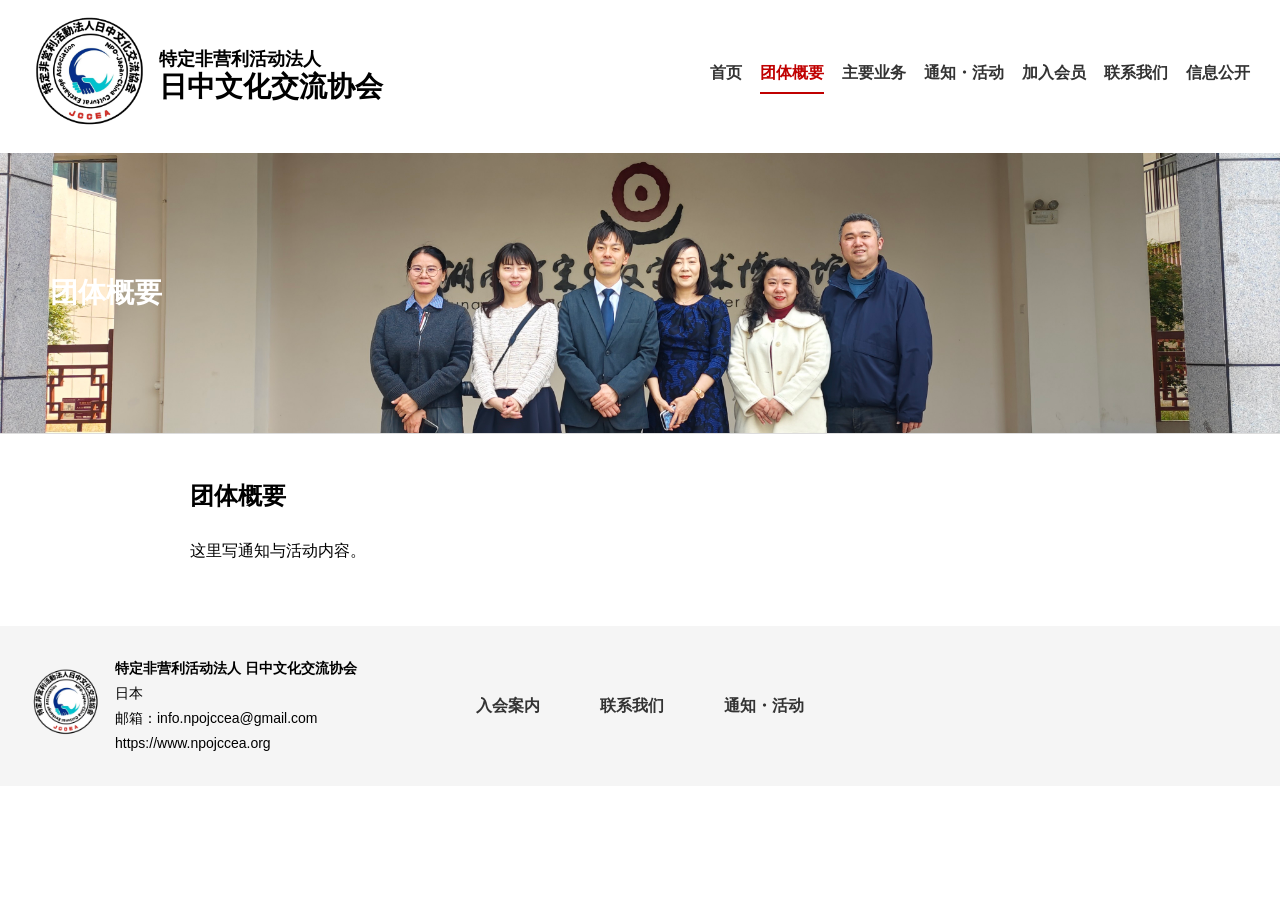
==== about.html @ 3d18b055 "Update about.html" ====
<!DOCTYPE html>
<html lang="zh">
<head>
  <meta charset="UTF-8">
  <title>团体概要｜日中文化交流协会</title>
  <link rel="stylesheet" href="common.css">
</head>

<style>
/* ===== 基本 ===== */
body {
  margin: 0;
  font-family: Arial, sans-serif;
  line-height: 1.8;
}

/* ===== ヘッダー ===== */
header {
  background: #fff;
  border-bottom: 1px solid #ddd;
}

/* ナビ全体 */
.nav-bar {
  display: flex;                 /* 横並び固定 */
  align-items: center;           /* 高さ中央 */
  padding: 15px 30px;
  min-height: 120px;             /* 高さ固定 */
  position: relative;
  z-index: 1000;
}

/* ロゴ＋団体名 */
.logo-area {
  display: flex;
  align-items: center;
}

.logo {
  height: 113px;
}

.org-name {
  margin-left: 12px;
  line-height: 1.2;
}

.org-top {
  font-size: 18px;
  font-weight: bold;
}

.org-bottom {
  font-size: 28px;
  font-weight: bold;
}

/* ===== メニュー ===== */
nav {
  margin-left: auto;             /* 右寄せ */
  display: flex;                 /* 横並び */
  gap: 18px;                     /* 間隔固定 */
}

nav a {
  text-decoration: none;
  color: #333;
  font-weight: bold;
  white-space: nowrap;
  padding-bottom: 4px;           /* 下線用余白固定 */
  border-bottom: 2px solid transparent;
}

/* 現在ページ */
nav a.active {
  color: #c00000;
  border-bottom: 2px solid #c00000;
}

/* ===== 見出し画像 ===== */
.hero {
  height: 280px;
  background: url("./images/guseqiang.jpg") center / cover no-repeat;
  display: flex;
  align-items: center;
  padding-left: 50px;
  color: #fff;
  font-size: 28px;
  font-weight: bold;
}

/* ===== 本文 ===== */
.container {
  max-width: 900px;
  margin: 40px auto;
  padding: 0 20px;
}

/* ===== フッター ===== */
footer {
  background: #f5f5f5;
  padding: 30px;
  margin-top: 60px;
  font-size: 14px;
}

.footer-box {
  display: flex;
  align-items: center;
  position: relative;
}

.footer-left {
  display: flex;
  align-items: center;
}

.footer-left img {
  width: 70px;
}

.footer-info {
  margin-left: 15px;
}

/* フッターメニュー中央固定 */
.footer-links {
  position: absolute;
  left: 50%;
  transform: translateX(-50%);
  display: flex;
  gap: 60px;
}

.footer-links a {
  font-size: 16px;
  font-weight: bold;
  color: #333;
  text-decoration: none;
}
</style>
</head>

<body>

<header>
  <div class="nav-bar">
    <div class="logo-area">
      <a href="index.html">
        <img src="images/logo.jpg" class="logo" alt="logo">
      </a>
      <div class="org-name">
        <div class="org-top">特定非营利活动法人</div>
        <div class="org-bottom">日中文化交流协会</div>
      </div>
    </div>

    <nav>
      <a href="index.html">首页</a>
      <a href="news.html" class="active">团体概要</a>
      <a href="business.html">主要业务</a>
      <a href="about.html">通知・活动</a>
      <a href="join.html">加入会员</a>
      <a href="contact.html">联系我们</a>
      <a href="info.html">信息公开</a>
    </nav>
  </div>

  <div class="hero hero-sub"
     style="background-image:url('images/2top.JPG');">
  团体概要
　</div>

</header>

<div class="container">
  <h2>团体概要</h2>
  <p>这里写通知与活动内容。</p>
</div>

<footer>
  <div class="footer-box">
    <div class="footer-left">
      <a href="index.html">
        <img src="images/logo.jpg" alt="logo">
      </a>
      <div class="footer-info">
        <strong>特定非营利活动法人 日中文化交流协会</strong><br>
        日本<br>
        邮箱：info.npojccea@gmail.com<br>
        https://www.npojccea.org
      </div>
    </div>

    <div class="footer-links">
      <a href="join.html">入会案内</a>
      <a href="contact.html">联系我们</a>
      <a href="news.html">通知・活动</a>
    </div>
  </div>
</footer>

</body>
</html>
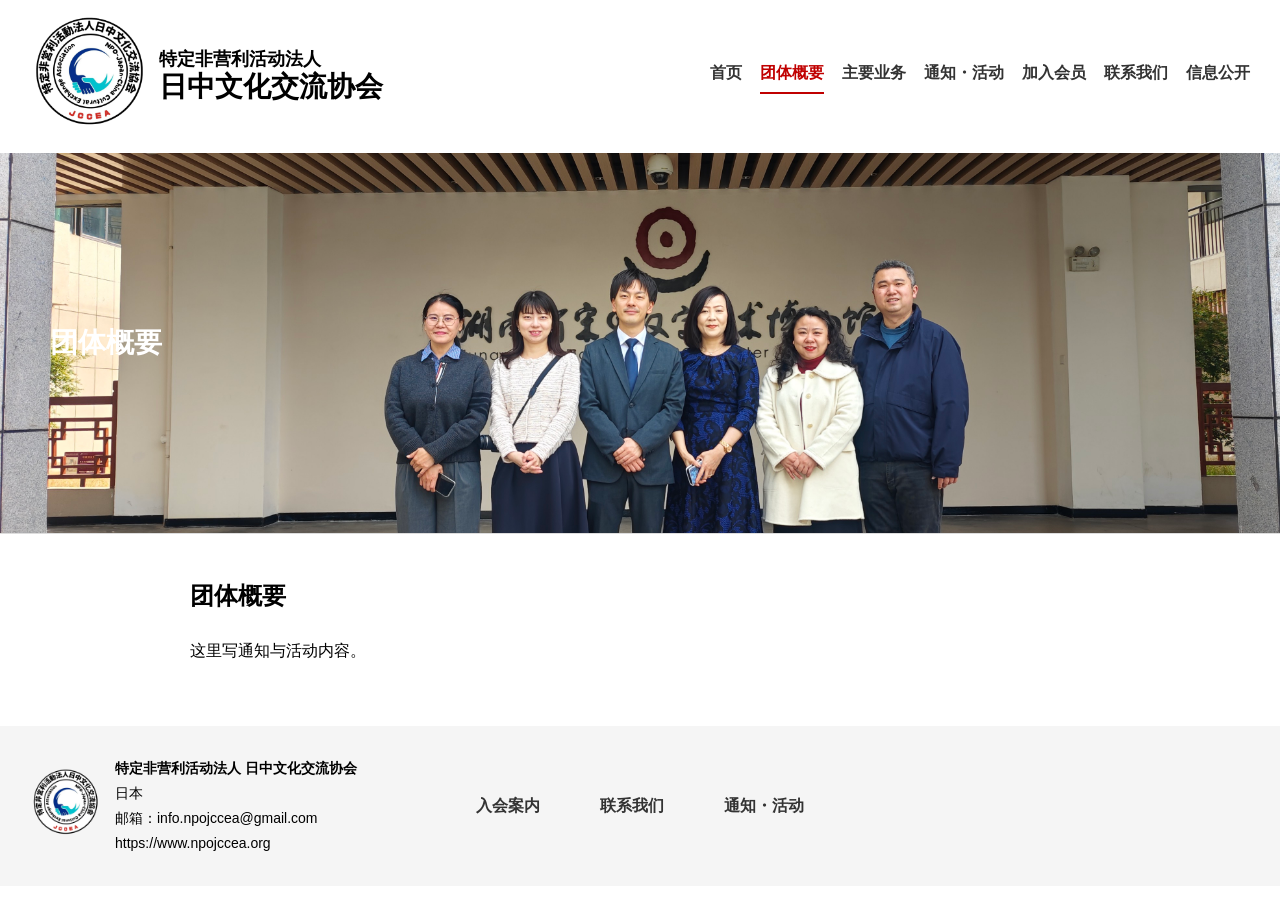
==== commit fc6230ba: "Update about.html" ====
--- a/about.html
+++ b/about.html
@@ -80,7 +80,7 @@
 /* ===== 見出し画像 ===== */
 .hero {
   height: 280px;
-  background: url("./images/guseqiang.jpg") center / cover no-repeat;
+  background: url("./images/2top1.JPG") center / cover no-repeat;
   display: flex;
   align-items: center;
   padding-left: 50px;
@@ -141,7 +141,8 @@
 </style>
 </head>
 
-<body>
+<body class="home">
+
 
 <header>
   <div class="nav-bar">
--- a/common.css
+++ b/common.css
@@ -0,0 +1,62 @@
+/* ===== 全ページ共通：ナビ安定化 ===== */
+.site-header {
+  width: 100%;
+}
+
+.nav-bar {
+  display: flex;
+  align-items: center;
+  justify-content: space-between;
+  padding: 15px 30px;
+  min-height: 120px;
+  box-sizing: border-box;
+}
+
+.logo-area {
+  display: flex;
+  align-items: center;
+  flex-shrink: 0;
+}
+
+nav {
+  display: flex;
+  gap: 18px;
+  flex-shrink: 0;
+}
+
+nav a {
+  white-space: nowrap;
+  padding-bottom: 4px;
+  border-bottom: 2px solid transparent;
+}
+
+nav a.active {
+  border-bottom: 2px solid #c00000;
+}
+
+/* ===== 画像巨大化防止 ===== */
+img {
+  max-width: 100%;
+  height: auto;
+}
+
+/* ===== 見出し画像 共通 ===== */
+.hero {
+  width: 100%;
+  display: flex;
+  align-items: center;
+  color: #fff;
+  font-weight: bold;
+  background-position: center;
+  background-size: cover;
+}
+
+/* トップページだけ大きく */
+.home .hero {
+  height: 380px;
+}
+
+/* それ以外のページ */
+.page .hero {
+  height: 220px;
+}
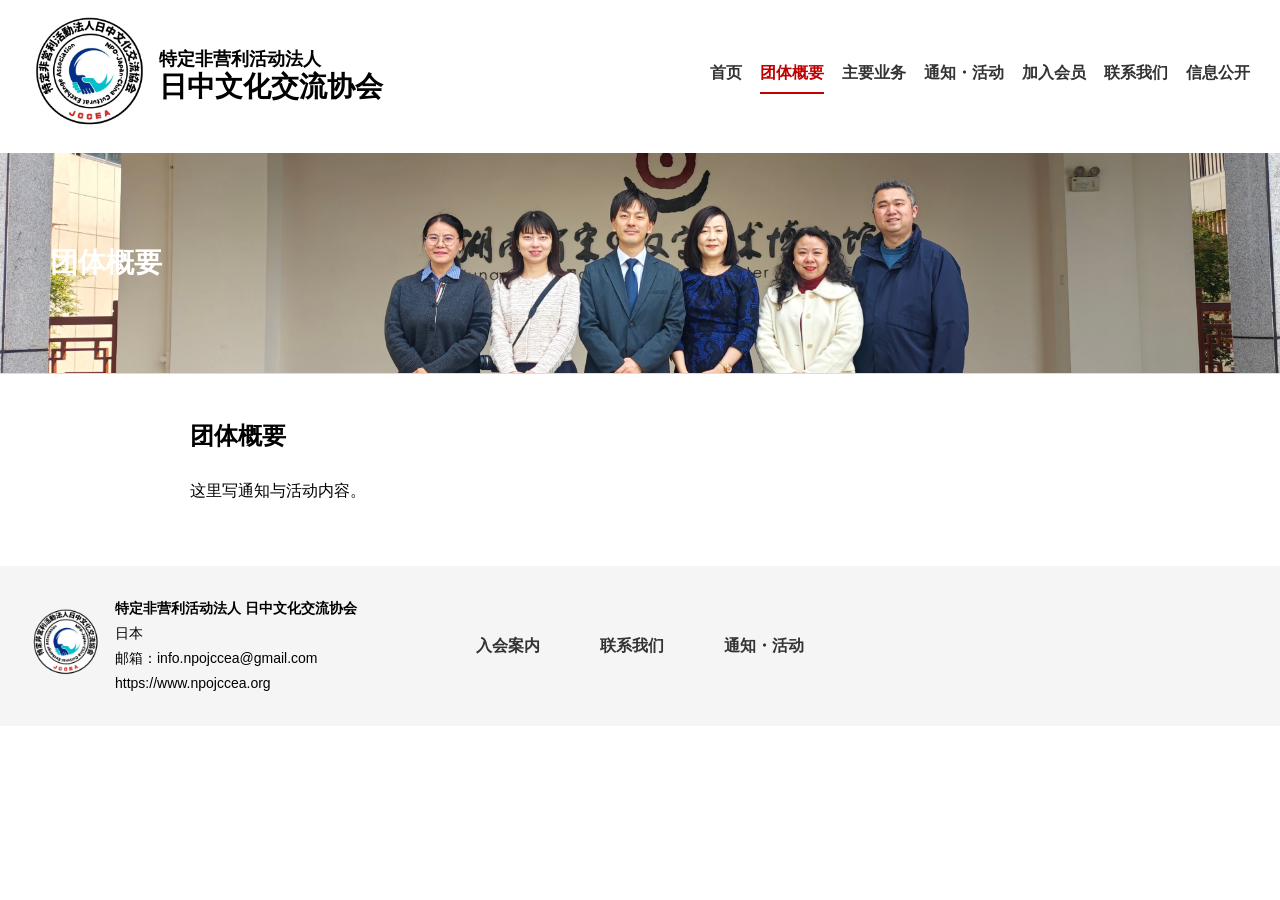
==== commit ed44d6d7: "Update about.html" ====
--- a/about.html
+++ b/about.html
@@ -141,7 +141,7 @@
 </style>
 </head>
 
-<body class="home">
+<body class="page">
 
 
 <header>
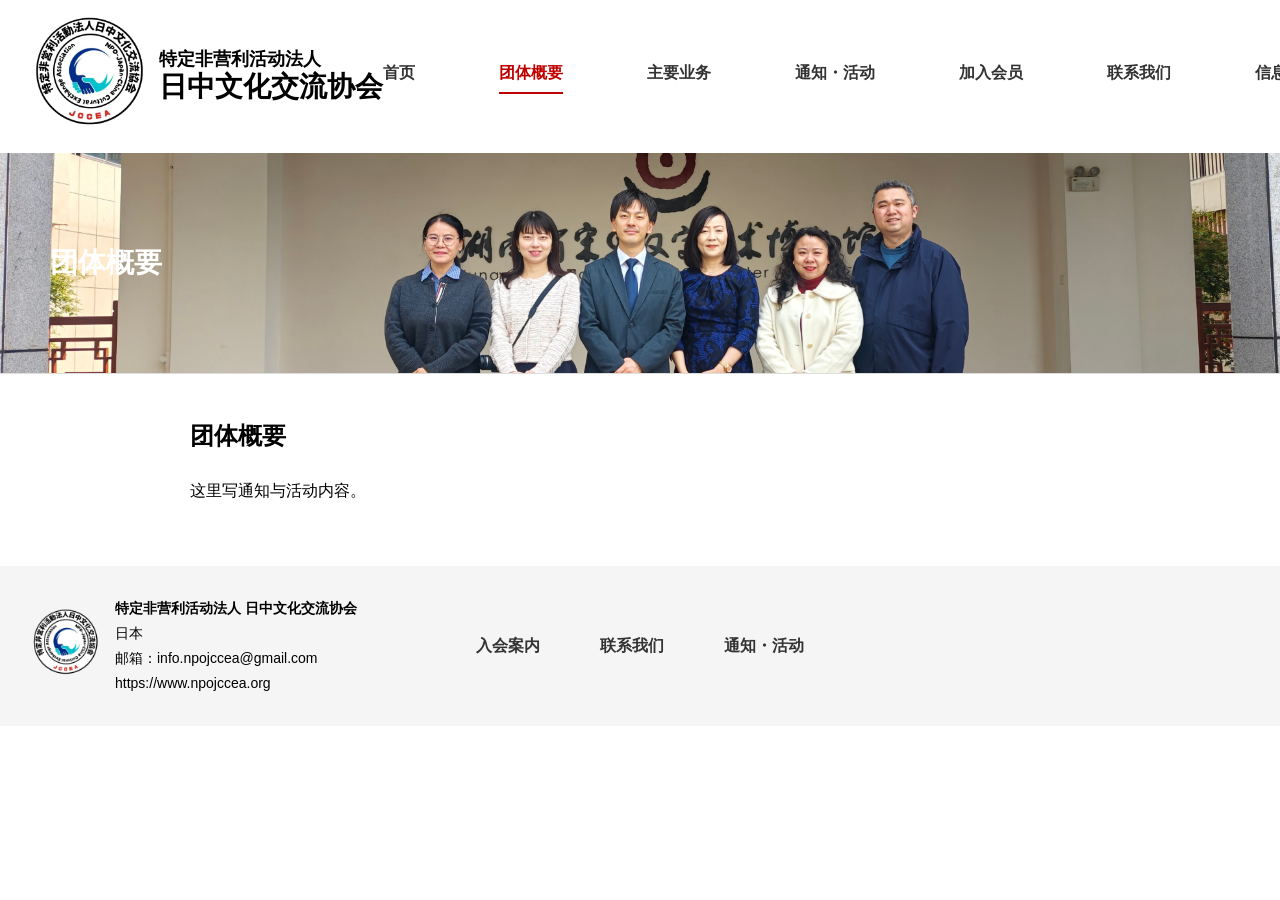
==== commit b4b59d2b: "Update about.html" ====
--- a/about.html
+++ b/about.html
@@ -138,6 +138,22 @@
   color: #333;
   text-decoration: none;
 }
+  /* ===== クリック不能対策（最重要） ===== */
+header {
+  position: relative;      /* 重なり基準を作る */
+}
+
+.nav-bar {
+  position: relative;
+  z-index: 1000;           /* メニューを最前面 */
+}
+
+.hero {
+  position: relative;
+  z-index: 1;              /* 見出し画像を下に */
+  pointer-events: none;    /* 画像がクリックを邪魔しない */
+}
+
 </style>
 </head>
 
@@ -158,12 +174,13 @@
 
     <nav>
       <a href="index.html">首页</a>
-      <a href="news.html" class="active">团体概要</a>
-      <a href="business.html">主要业务</a>
-      <a href="about.html">通知・活动</a>
-      <a href="join.html">加入会员</a>
-      <a href="contact.html">联系我们</a>
-      <a href="info.html">信息公开</a>
+　　　<a href="about.html" class="active">团体概要</a>
+　　　<a href="business.html">主要业务</a>
+　　　<a href="news.html">通知・活动</a>
+　　　<a href="join.html">加入会员</a>
+　　　<a href="contact.html">联系我们</a>
+　　　<a href="info.html">信息公开</a>
+
     </nav>
   </div>
 
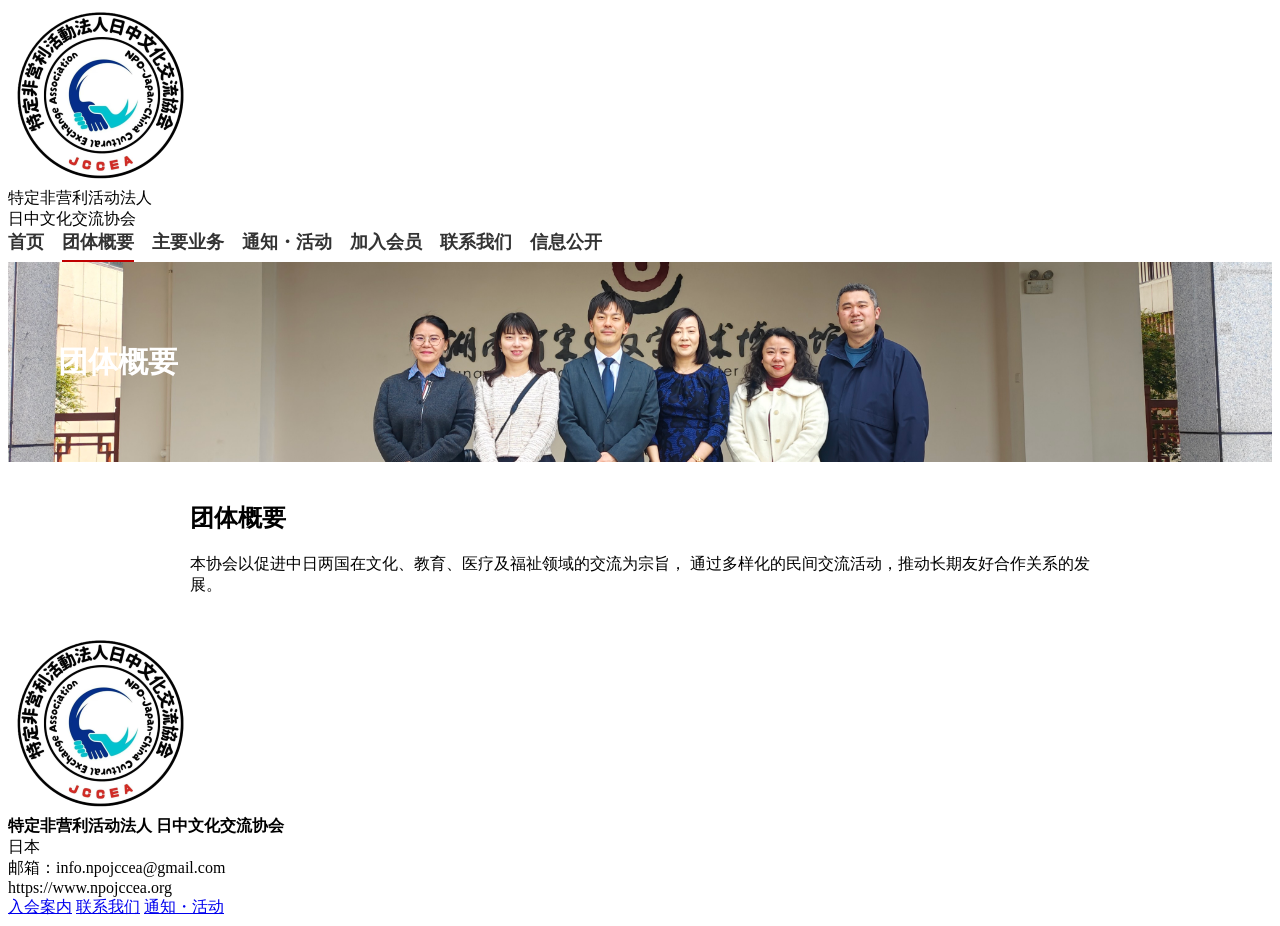
==== commit a2f19388: "Update about.html" ====
--- a/about.html
+++ b/about.html
@@ -3,165 +3,38 @@
 <head>
   <meta charset="UTF-8">
   <title>团体概要｜日中文化交流协会</title>
+
+  <!-- 共通CSS -->
   <link rel="stylesheet" href="common.css">
-</head>
 
-<style>
-/* ===== 基本 ===== */
-body {
-  margin: 0;
-  font-family: Arial, sans-serif;
-  line-height: 1.8;
-}
+  <!-- このページ専用 -->
+  <style>
+    /* ===== 見出し画像（下層ページ共通）===== */
+    .hero {
+      height: 200px;
+      background: url("images/2top.JPG") center / cover no-repeat;
+      display: flex;
+      align-items: center;
+      padding-left: 50px;
+      color: #fff;
+      font-size: 30px; /* 少し大きく */
+      font-weight: bold;
+    }
 
-/* ===== ヘッダー ===== */
-header {
-  background: #fff;
-  border-bottom: 1px solid #ddd;
-}
-
-/* ナビ全体 */
-.nav-bar {
-  display: flex;                 /* 横並び固定 */
-  align-items: center;           /* 高さ中央 */
-  padding: 15px 30px;
-  min-height: 120px;             /* 高さ固定 */
-  position: relative;
-  z-index: 1000;
-}
-
-/* ロゴ＋団体名 */
-.logo-area {
-  display: flex;
-  align-items: center;
-}
-
-.logo {
-  height: 113px;
-}
-
-.org-name {
-  margin-left: 12px;
-  line-height: 1.2;
-}
-
-.org-top {
-  font-size: 18px;
-  font-weight: bold;
-}
-
-.org-bottom {
-  font-size: 28px;
-  font-weight: bold;
-}
-
-/* ===== メニュー ===== */
-nav {
-  margin-left: auto;             /* 右寄せ */
-  display: flex;                 /* 横並び */
-  gap: 18px;                     /* 間隔固定 */
-}
-
-nav a {
-  text-decoration: none;
-  color: #333;
-  font-weight: bold;
-  white-space: nowrap;
-  padding-bottom: 4px;           /* 下線用余白固定 */
-  border-bottom: 2px solid transparent;
-}
-
-/* 現在ページ */
-nav a.active {
-  color: #c00000;
-  border-bottom: 2px solid #c00000;
-}
-
-/* ===== 見出し画像 ===== */
-.hero {
-  height: 280px;
-  background: url("./images/2top1.JPG") center / cover no-repeat;
-  display: flex;
-  align-items: center;
-  padding-left: 50px;
-  color: #fff;
-  font-size: 28px;
-  font-weight: bold;
-}
-
-/* ===== 本文 ===== */
-.container {
-  max-width: 900px;
-  margin: 40px auto;
-  padding: 0 20px;
-}
-
-/* ===== フッター ===== */
-footer {
-  background: #f5f5f5;
-  padding: 30px;
-  margin-top: 60px;
-  font-size: 14px;
-}
-
-.footer-box {
-  display: flex;
-  align-items: center;
-  position: relative;
-}
-
-.footer-left {
-  display: flex;
-  align-items: center;
-}
-
-.footer-left img {
-  width: 70px;
-}
-
-.footer-info {
-  margin-left: 15px;
-}
-
-/* フッターメニュー中央固定 */
-.footer-links {
-  position: absolute;
-  left: 50%;
-  transform: translateX(-50%);
-  display: flex;
-  gap: 60px;
-}
-
-.footer-links a {
-  font-size: 16px;
-  font-weight: bold;
-  color: #333;
-  text-decoration: none;
-}
-  /* ===== クリック不能対策（最重要） ===== */
-header {
-  position: relative;      /* 重なり基準を作る */
-}
-
-.nav-bar {
-  position: relative;
-  z-index: 1000;           /* メニューを最前面 */
-}
-
-.hero {
-  position: relative;
-  z-index: 1;              /* 見出し画像を下に */
-  pointer-events: none;    /* 画像がクリックを邪魔しない */
-}
-
-</style>
+    /* ===== 本文 ===== */
+    .container {
+      max-width: 900px;
+      margin: 40px auto;
+      padding: 0 20px;
+    }
+  </style>
 </head>
 
 <body class="page">
 
+<header class="site-header">
+  <div class="nav-bar">
 
-<header>
-  <div class="nav-bar">
     <div class="logo-area">
       <a href="index.html">
         <img src="images/logo.jpg" class="logo" alt="logo">
@@ -174,27 +47,26 @@
 
     <nav>
       <a href="index.html">首页</a>
-　　　<a href="about.html" class="active">团体概要</a>
-　　　<a href="business.html">主要业务</a>
-　　　<a href="news.html">通知・活动</a>
-　　　<a href="join.html">加入会员</a>
-　　　<a href="contact.html">联系我们</a>
-　　　<a href="info.html">信息公开</a>
+      <a href="about.html" class="active">团体概要</a>
+      <a href="business.html">主要业务</a>
+      <a href="news.html">通知・活动</a>
+      <a href="join.html">加入会员</a>
+      <a href="contact.html">联系我们</a>
+      <a href="info.html">信息公开</a>
+    </nav>
 
-    </nav>
   </div>
 
-  <div class="hero hero-sub"
-     style="background-image:url('images/2top.JPG');">
-  团体概要
-　</div>
-
+  <div class="hero">团体概要</div>
 </header>
 
-<div class="container">
+<main class="container">
   <h2>团体概要</h2>
-  <p>这里写通知与活动内容。</p>
-</div>
+  <p>
+    本协会以促进中日两国在文化、教育、医疗及福祉领域的交流为宗旨，
+    通过多样化的民间交流活动，推动长期友好合作关系的发展。
+  </p>
+</main>
 
 <footer>
   <div class="footer-box">
--- a/common.css
+++ b/common.css
@@ -4,18 +4,18 @@
 }
 
 .nav-bar {
+/* ===== ナビ（全ページ共通・広め配置）===== */
+.nav-bar {
   display: flex;
   align-items: center;
-  justify-content: space-between;
-  padding: 15px 30px;
-  min-height: 120px;
-  box-sizing: border-box;
+  padding: 20px 40px;     /* ← 全体に余裕を出す */
+  min-height: 130px;      /* ← 高さを少し大きく */
 }
 
-.logo-area {
+nav {
+  margin-left: auto;
   display: flex;
-  align-items: center;
-  flex-shrink: 0;
+  gap: 28px;              /* ← メニュー間隔を広げる（重要） */
 }
 
 nav {
@@ -25,10 +25,15 @@
 }
 
 nav a {
+  font-size: 18px;        /* ← 16px → 18px に */
+  font-weight: bold;
+  text-decoration: none;
+  color: #333;
   white-space: nowrap;
-  padding-bottom: 4px;
+  padding-bottom: 6px;
   border-bottom: 2px solid transparent;
 }
+
 
 nav a.active {
   border-bottom: 2px solid #c00000;
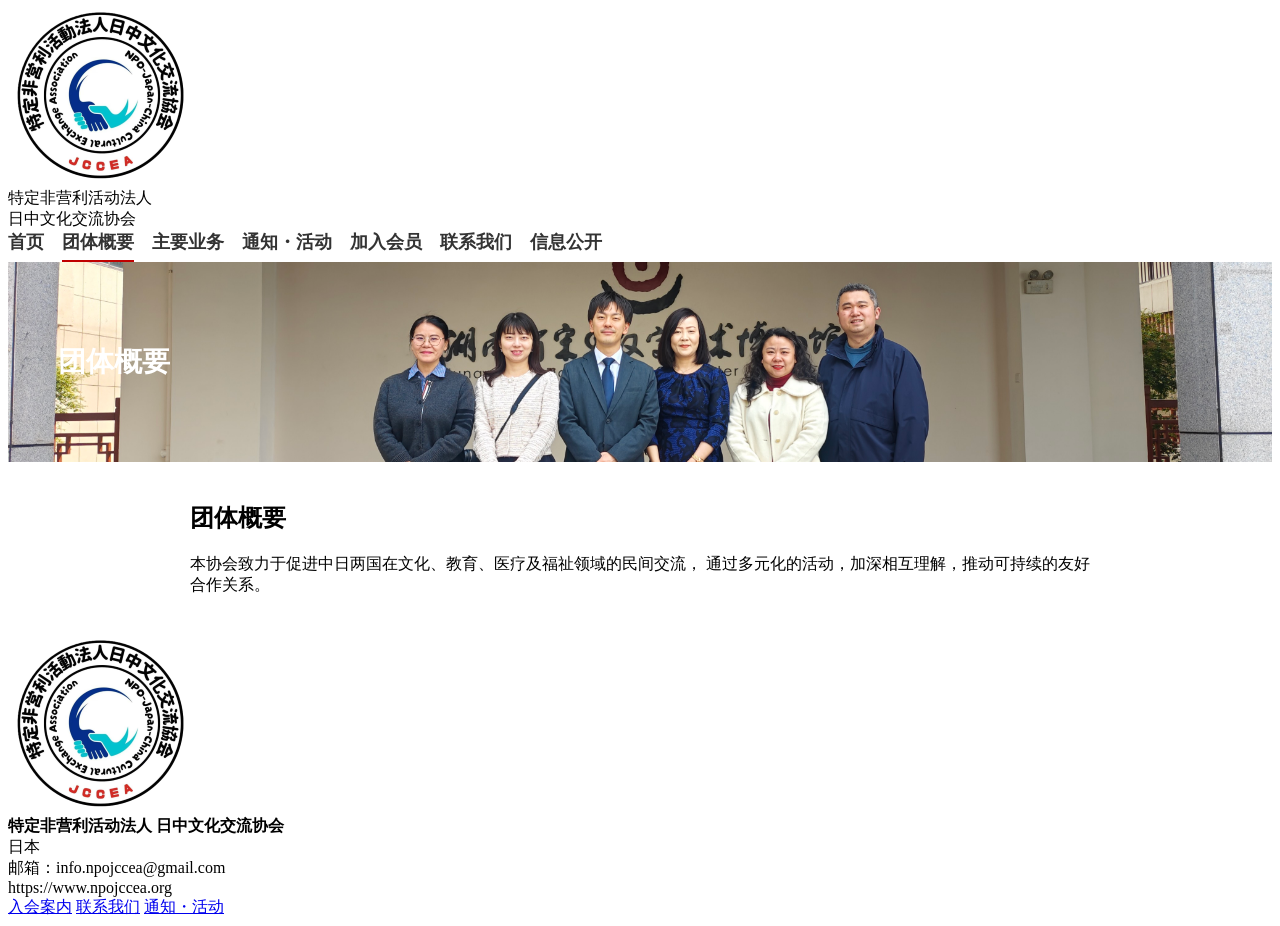
==== commit 7994c8af: "Update about.html" ====
--- a/about.html
+++ b/about.html
@@ -4,20 +4,20 @@
   <meta charset="UTF-8">
   <title>团体概要｜日中文化交流协会</title>
 
-  <!-- 共通CSS -->
+  <!-- 共通CSS（ナビ・ヘッダーはすべてここで管理） -->
   <link rel="stylesheet" href="common.css">
 
-  <!-- このページ専用 -->
+  <!-- このページ専用CSSのみ -->
   <style>
-    /* ===== 見出し画像（下層ページ共通）===== */
+    /* ===== 見出し画像（下層ページ用）===== */
     .hero {
-      height: 200px;
+      height: 200px; /* 下層は少し低めで統一 */
       background: url("images/2top.JPG") center / cover no-repeat;
       display: flex;
       align-items: center;
       padding-left: 50px;
       color: #fff;
-      font-size: 30px; /* 少し大きく */
+      font-size: 28px;
       font-weight: bold;
     }
 
@@ -32,6 +32,7 @@
 
 <body class="page">
 
+<!-- ===== ヘッダー ===== -->
 <header class="site-header">
   <div class="nav-bar">
 
@@ -57,17 +58,22 @@
 
   </div>
 
-  <div class="hero">团体概要</div>
+  <!-- 見出し画像 -->
+  <div class="hero">
+    团体概要
+  </div>
 </header>
 
+<!-- ===== 本文 ===== -->
 <main class="container">
   <h2>团体概要</h2>
   <p>
-    本协会以促进中日两国在文化、教育、医疗及福祉领域的交流为宗旨，
-    通过多样化的民间交流活动，推动长期友好合作关系的发展。
+    本协会致力于促进中日两国在文化、教育、医疗及福祉领域的民间交流，
+    通过多元化的活动，加深相互理解，推动可持续的友好合作关系。
   </p>
 </main>
 
+<!-- ===== フッター ===== -->
 <footer>
   <div class="footer-box">
     <div class="footer-left">
@@ -93,3 +99,4 @@
 </body>
 </html>
 
+
